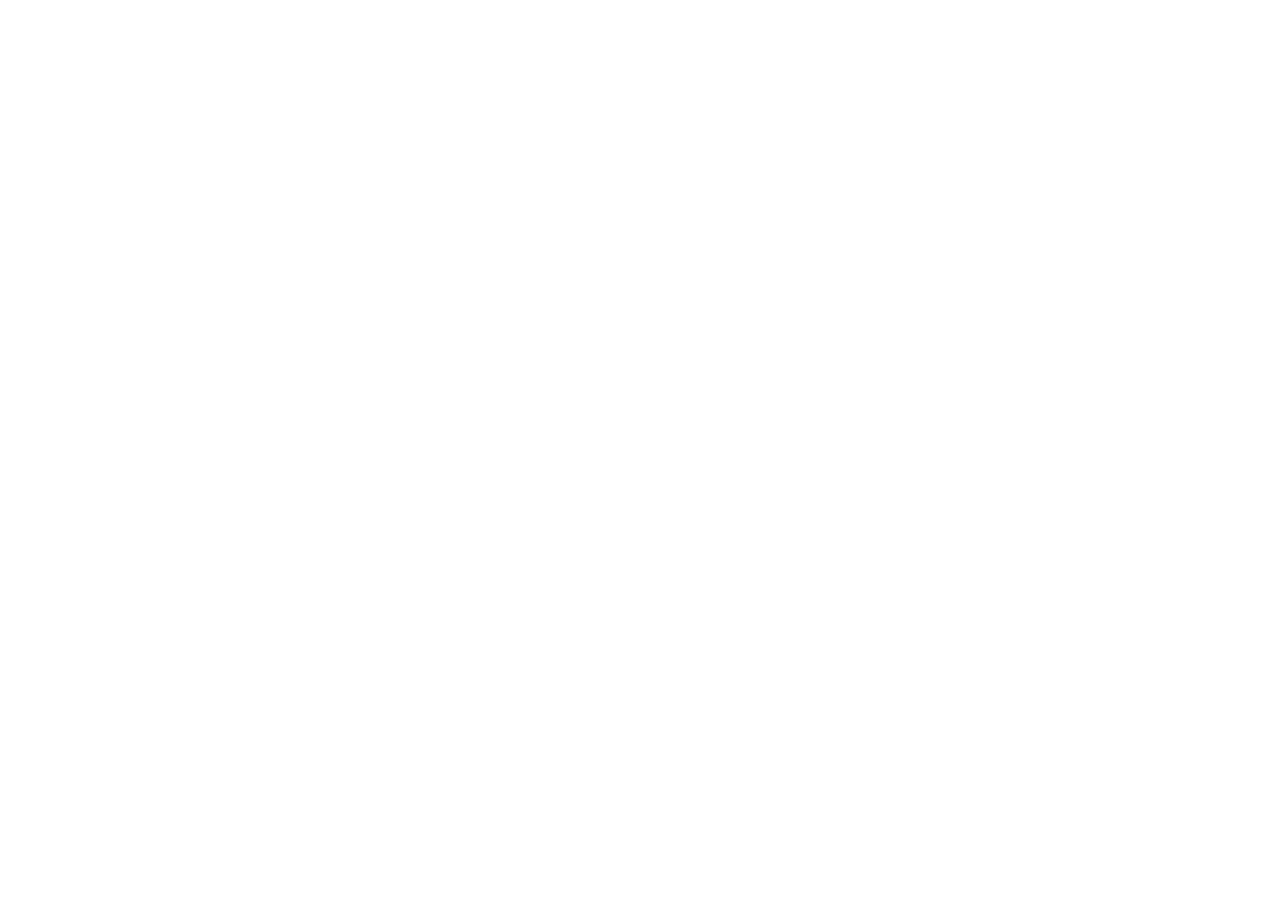
==== blog/blog.html @ e38cf3f8 "added blog files" ====
<!DOCTYPE html>
<html lang="en">
<head>
    <meta charset="UTF-8">
    <meta name="viewport" content="width=device-width, initial-scale=1.0">
    <title>Document</title>
</head>
<body>
    
</body>
</html>
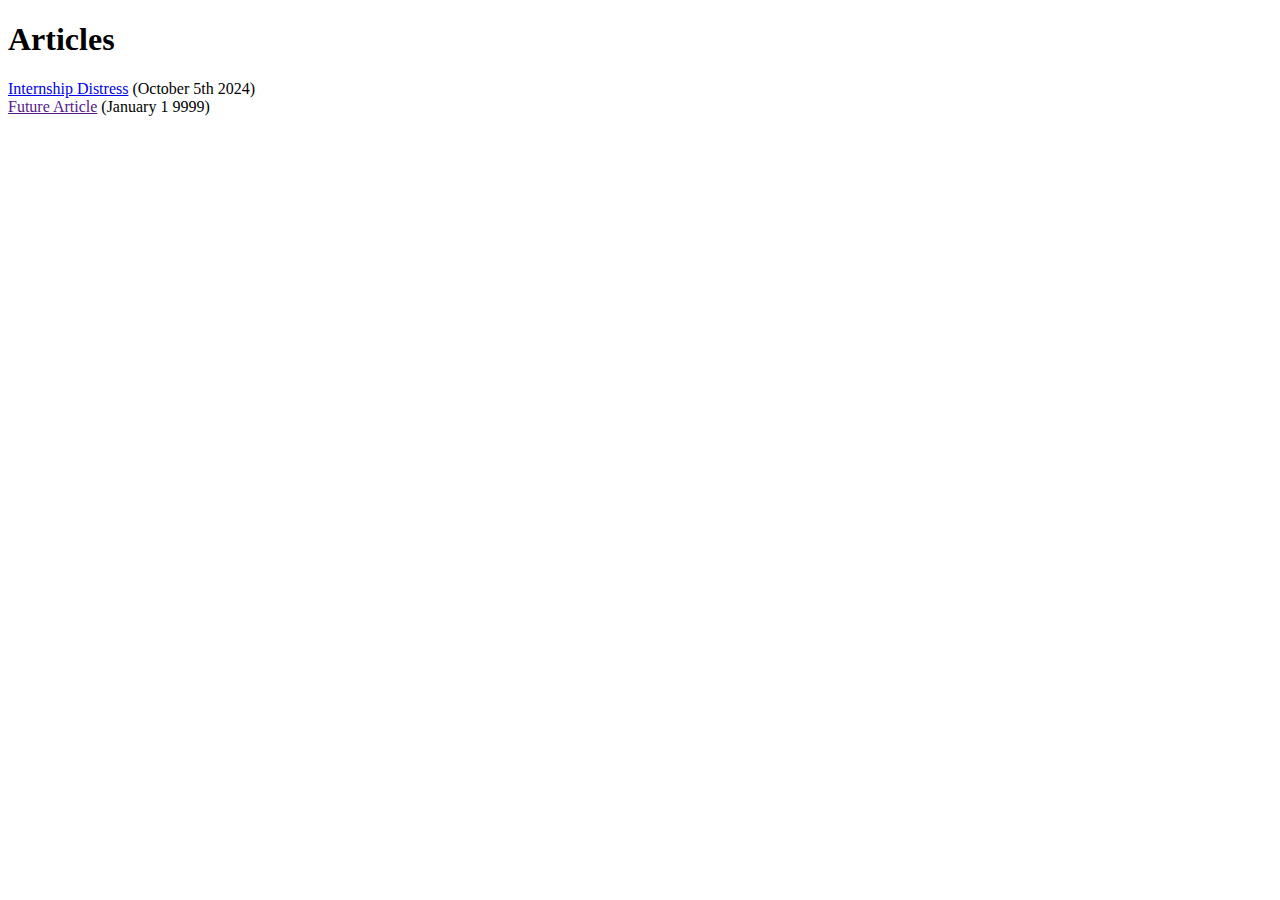
==== commit a0dbeda7: "added blog css" ====
--- a/blog/blog.html
+++ b/blog/blog.html
@@ -3,9 +3,11 @@
 <head>
     <meta charset="UTF-8">
     <meta name="viewport" content="width=device-width, initial-scale=1.0">
-    <title>Document</title>
+    <title>Blog</title>
 </head>
 <body>
-    
+    <h1>Articles</h1>
+    <li class="article"><a href="oct5.html">Internship Distress</a> (October 5th 2024)</li>
+    <li class="article"><a href="">Future Article</a> (January 1 9999)</li>
 </body>
 </html>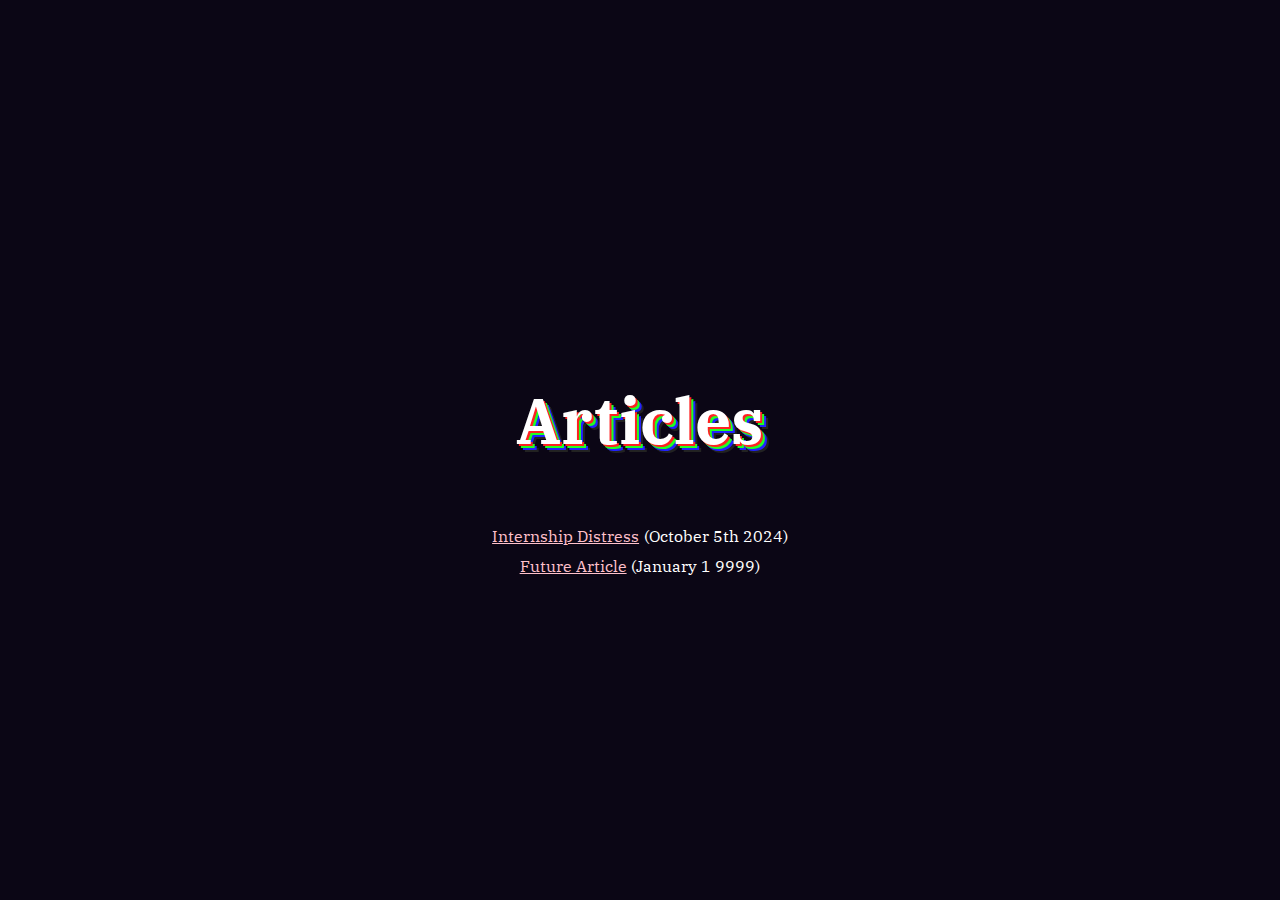
==== commit d6f6aafe: "added blog css" ====
--- a/blog/blog.html
+++ b/blog/blog.html
@@ -4,10 +4,22 @@
     <meta charset="UTF-8">
     <meta name="viewport" content="width=device-width, initial-scale=1.0">
     <title>Blog</title>
+    <link rel="stylesheet" href="blog-style.css">
+
+    <link rel="preconnect" href="https://fonts.googleapis.com">
+<link rel="preconnect" href="https://fonts.gstatic.com" crossorigin>
+<link href="https://fonts.googleapis.com/css2?family=IBM+Plex+Sans:ital,wght@0,100;0,200;0,300;0,400;0,500;0,600;0,700;1,100;1,200;1,300;1,400;1,500;1,600;1,700&display=swap" rel="stylesheet">
+
+<link rel="preconnect" href="https://fonts.googleapis.com">
+<link rel="preconnect" href="https://fonts.gstatic.com" crossorigin>
+<link href="https://fonts.googleapis.com/css2?family=IBM+Plex+Serif:ital,wght@0,100;0,200;0,300;0,400;0,500;0,600;0,700;1,100;1,200;1,300;1,400;1,500;1,600;1,700&display=swap" rel="stylesheet">
+
 </head>
 <body>
-    <h1>Articles</h1>
-    <li class="article"><a href="oct5.html">Internship Distress</a> (October 5th 2024)</li>
-    <li class="article"><a href="">Future Article</a> (January 1 9999)</li>
+    <div class="main">
+        <h1>Articles</h1>
+        <li class="article"><a href="oct5.html">Internship Distress</a>(October 5th 2024)</li>
+        <li class="article"><a href="">Future Article</a> (January 1 9999)</li>
+    </div>
 </body>
 </html>--- a/blog/blog-style.css
+++ b/blog/blog-style.css
@@ -0,0 +1,80 @@
+* {
+    box-sizing: border-box;
+    margin: 0;
+    padding: 0;
+    font-family: 'IBM Plex Serif', serif;
+}
+
+header {
+    background-color: #1b1920;
+    height: 4vh;
+    display: flex;
+    flex-direction: column;
+    align-items: center;
+    padding: 10px 10px;
+}
+
+.blog {
+    color: white;
+    display: flex;
+    flex-direction: column;
+    margin: 0 0;
+    min-height: 96vh;
+    background-color: #1b1920;
+    z-index: 1;
+    width: 100%;
+    padding: 2rem 7rem;
+}
+
+.blog h1 {
+    text-align: center;
+    font-size: 3rem;
+    margin: 3rem;
+    padding: 1rem;
+    text-shadow: 0px 0px 50px #fff;
+}
+
+.blog p {
+    text-indent: 100px;
+    font-size: 1.2rem;
+    text-align: left;
+    line-height: 1.5;
+    padding-bottom: 5rem;
+}
+
+.main {
+    color: white;
+    display: flex;
+    justify-content: center;
+    flex-direction: column;
+    align-items: center;
+    margin: 0 0;
+    height: 100vh;
+    background-color: #0b0615;
+    z-index: 1;
+    width: 100vw;
+    padding: 0px 10px;
+}
+
+.main h1 {
+    font-size: 4rem;
+    margin: 3rem;
+    padding: 1rem;
+    border-radius: 15px;
+    text-shadow: 2px 2px 0 #f22,
+        4px 4px 0 #2f2,
+        6px 6px 0 #22f,
+        8px 8px 0 #222;
+}
+
+.main li {
+    display:flex;
+    flex-wrap:nowrap;
+    align-items:center;
+    padding-bottom: 10px;
+}
+
+a {
+    color: pink;
+    padding-right: 0.3rem;
+}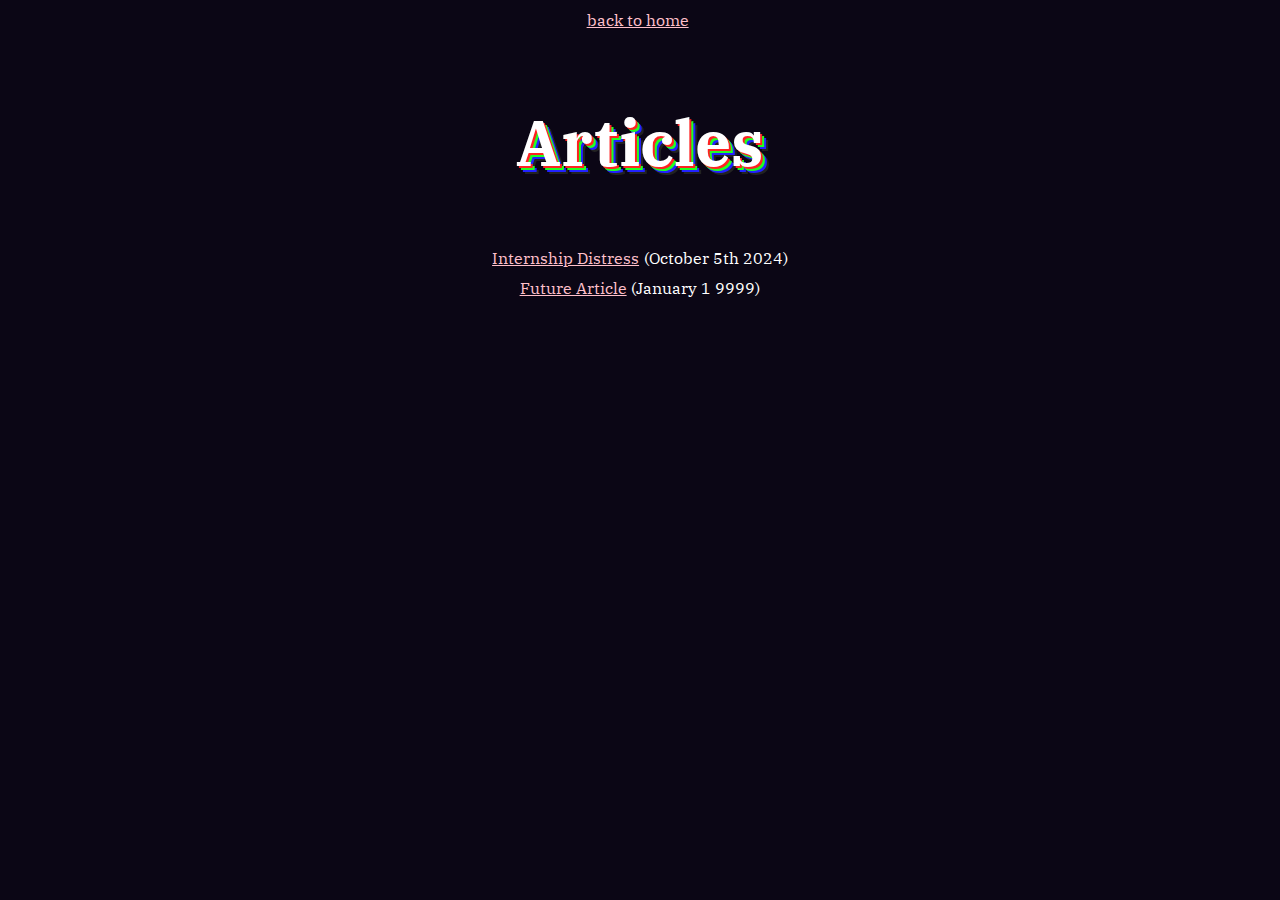
==== commit c9c87f8d: "added blog css" ====
--- a/blog/blog.html
+++ b/blog/blog.html
@@ -16,6 +16,9 @@
 
 </head>
 <body>
+    <header class="main-header">
+        <div><a href="/index.html">back to home</a></div>
+    </header>
     <div class="main">
         <h1>Articles</h1>
         <li class="article"><a href="oct5.html">Internship Distress</a>(October 5th 2024)</li>
--- a/blog/blog-style.css
+++ b/blog/blog-style.css
@@ -5,8 +5,17 @@
     font-family: 'IBM Plex Serif', serif;
 }
 
-header {
+.blog-header {
     background-color: #1b1920;
+    height: 4vh;
+    display: flex;
+    flex-direction: column;
+    align-items: center;
+    padding: 10px 10px;
+}
+
+.main-header {
+    background-color: #0b0615;
     height: 4vh;
     display: flex;
     flex-direction: column;
@@ -45,11 +54,10 @@
 .main {
     color: white;
     display: flex;
-    justify-content: center;
     flex-direction: column;
     align-items: center;
     margin: 0 0;
-    height: 100vh;
+    height: 96vh;
     background-color: #0b0615;
     z-index: 1;
     width: 100vw;
